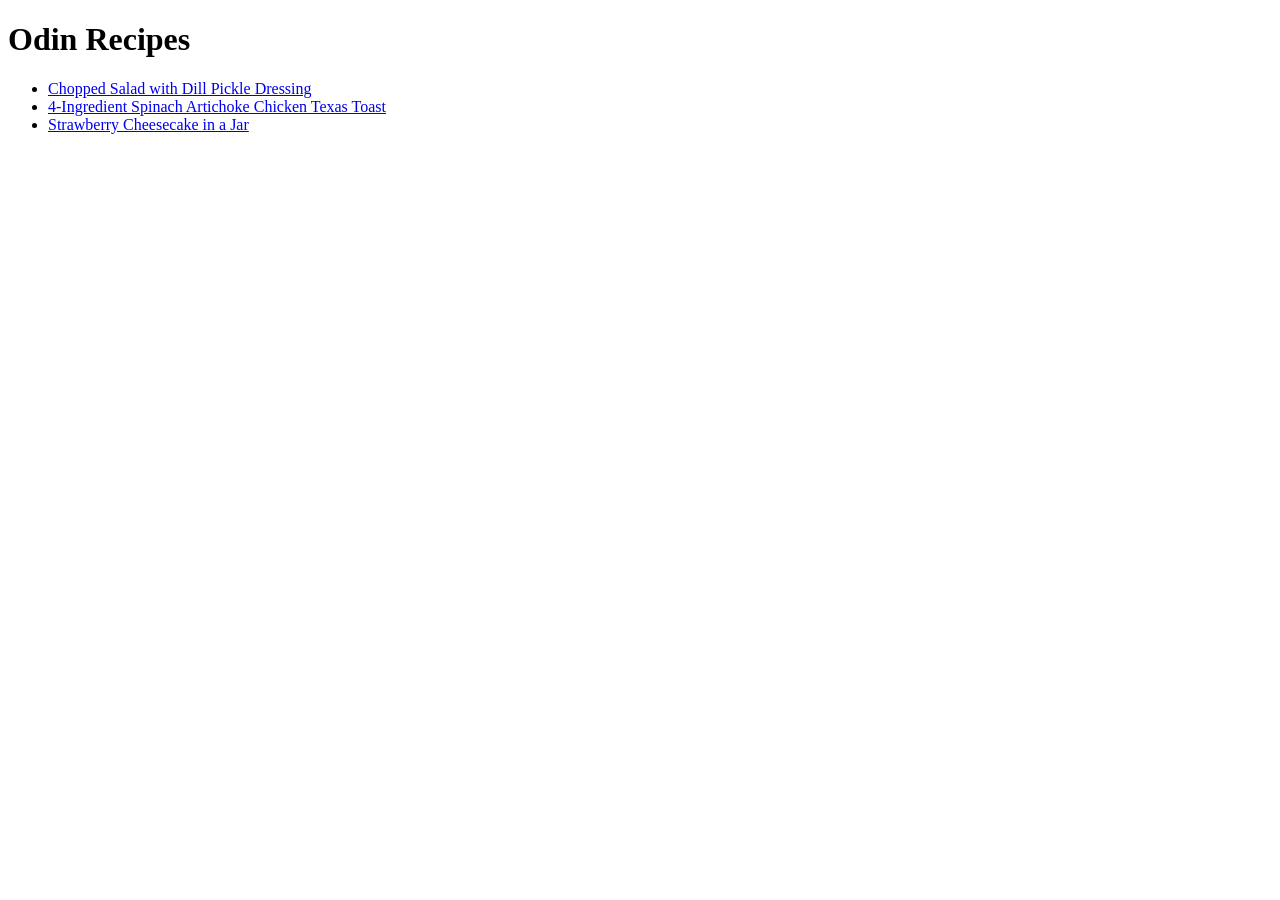
==== index.html @ 0604b7b6 "Add index.html" ====
<!DOCTYPE html>
<html lang="en">

<head>
    <meta charset="UTF-8">
    <title>Odin Recipes</title>
</head>
<body>
    <h1>Odin Recipes</h1>
    <ul>
        <li><a href="recipes/chopped_salad.html" target="_blank">Chopped Salad with Dill Pickle Dressing</a></li>
        <li> <a href="recipes/Spinach_Artichoke_Lunch.html" target="_blank">4-Ingredient Spinach Artichoke Chicken Texas Toast</a></li>
        <li><a href="recipes/Strawberry_Cheesecake.html" target="_blank">Strawberry Cheesecake in a Jar</a></li>
    </ul>
</body>

</html>
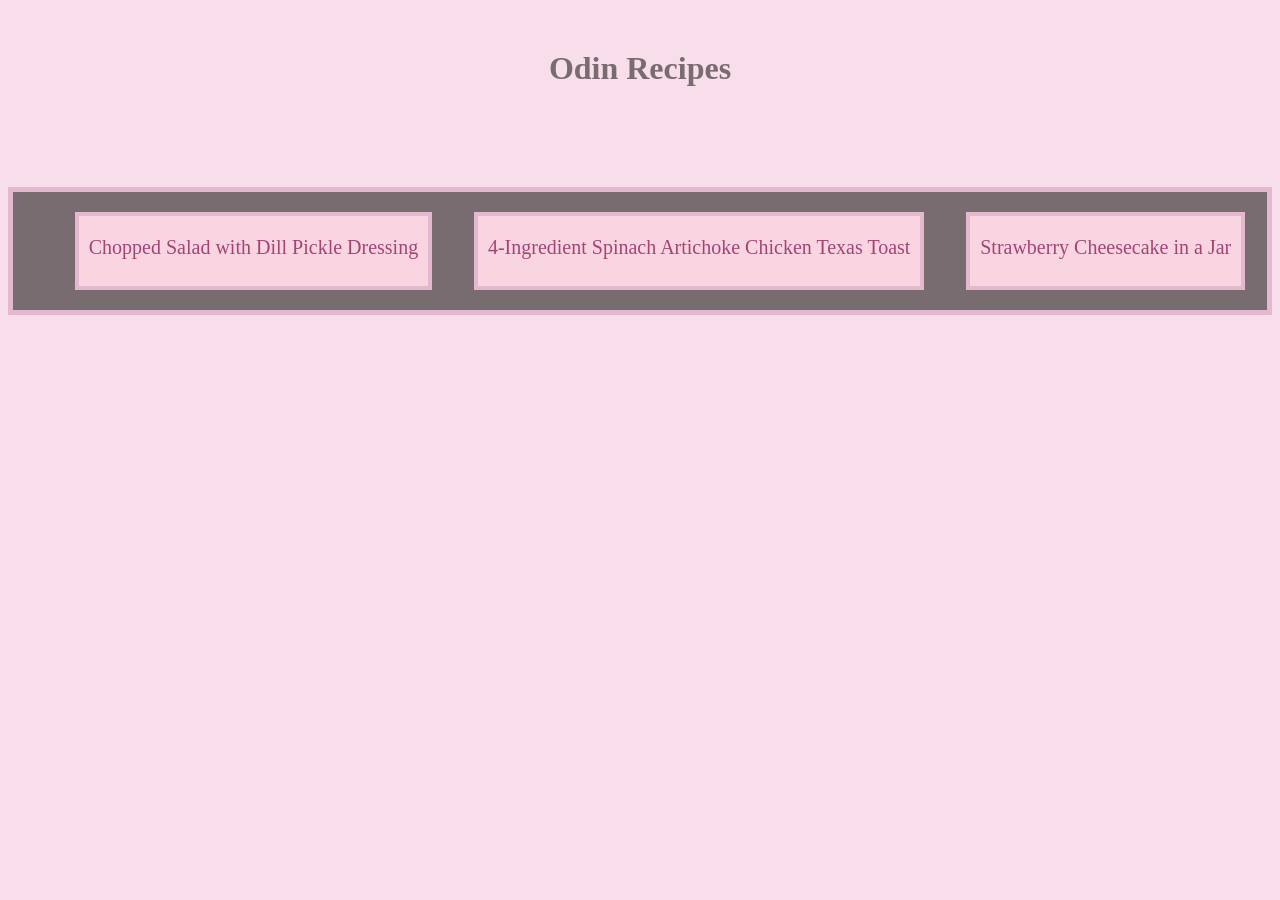
==== commit 292f9020: "Edit README.md and index.html and recipes/Spinach_Artichoke_Lunch.html and recipes/Strawberry_Cheese" ====
--- a/index.html
+++ b/index.html
@@ -4,13 +4,14 @@
 <head>
     <meta charset="UTF-8">
     <title>Odin Recipes</title>
+    <link rel="stylesheet" href="style/style.css">
 </head>
 <body>
     <h1>Odin Recipes</h1>
-    <ul>
-        <li><a href="recipes/chopped_salad.html" target="_blank">Chopped Salad with Dill Pickle Dressing</a></li>
-        <li> <a href="recipes/Spinach_Artichoke_Lunch.html" target="_blank">4-Ingredient Spinach Artichoke Chicken Texas Toast</a></li>
-        <li><a href="recipes/Strawberry_Cheesecake.html" target="_blank">Strawberry Cheesecake in a Jar</a></li>
+    <ul class="flex-recipes">
+        <li class="salad"><a href="recipes/chopped_salad.html">Chopped Salad with Dill Pickle Dressing</a></li>
+        <li class="lunch"> <a href="recipes/Spinach_Artichoke_Lunch.html">4-Ingredient Spinach Artichoke Chicken Texas Toast</a></li>
+        <li class="dessert"><a href="recipes/Strawberry_Cheesecake.html">Strawberry Cheesecake in a Jar</a></li>
     </ul>
 </body>
 
--- a/style/style.css
+++ b/style/style.css
@@ -0,0 +1,94 @@
+body {
+    background-color: rgb(248, 221, 234);
+    font-family: Georgia, 'Times New Roman', Times, serif;
+    color: rgb(121, 108, 112);
+}
+
+h1 {
+    text-align: center;
+    margin-top: 50px;
+}
+
+.flex-recipes {
+    display: flex;
+    border: 5px solid rgb(228, 184, 206);
+    margin-top: 100px;
+    background-color: rgb(121, 108, 112);
+    justify-content: space-evenly;
+    align-items: center;
+}
+
+.flex-recipes li {
+    background-color: rgb(248, 213, 225);
+    border: 4px solid rgb(228, 184, 206);
+    height: 50px;
+    padding: 20px 10px 0px 10px;
+    margin: 20px;
+    list-style: none;
+}
+
+.flex-recipes a {
+    text-decoration: none;
+    text-align: center;
+    color:rgb(163, 69, 116);
+    font-size: 20px;
+}
+
+.img-owner img{
+    margin: 0 auto;
+    display: block;
+    text-align: center; 
+    margin-top: 50px;
+}
+
+.img-owner {
+    text-align: center;
+    display: block;
+    color: rgb(121, 108, 112);
+}
+
+h2 {
+    margin: 40px;
+    text-align: center;
+}
+
+.flex-ingredients {
+    display: flex;
+    flex-direction: column;
+    border: 4px solid rgb(185, 137, 137);
+    margin: 40px;
+}
+.paragraph,
+.list-padding li {
+    font-size: 18px;
+    
+}
+
+.sub-header,
+.paragraph {
+    padding-left: 30px;
+}
+
+.list-padding li {
+    padding: 10px;
+}
+ 
+.paragraph {
+    text-align: justify;
+    padding-right: 30px;
+}
+
+button a {
+    font-size: 18px;
+    text-decoration: none;
+    
+}
+  button a:visited {
+    color: rgb(163, 69, 116);
+}
+
+button {
+    background-color: rgb(248, 213, 225);
+    margin-left: 50px;
+    border: 4px solid rgb(228, 184, 206);
+}
